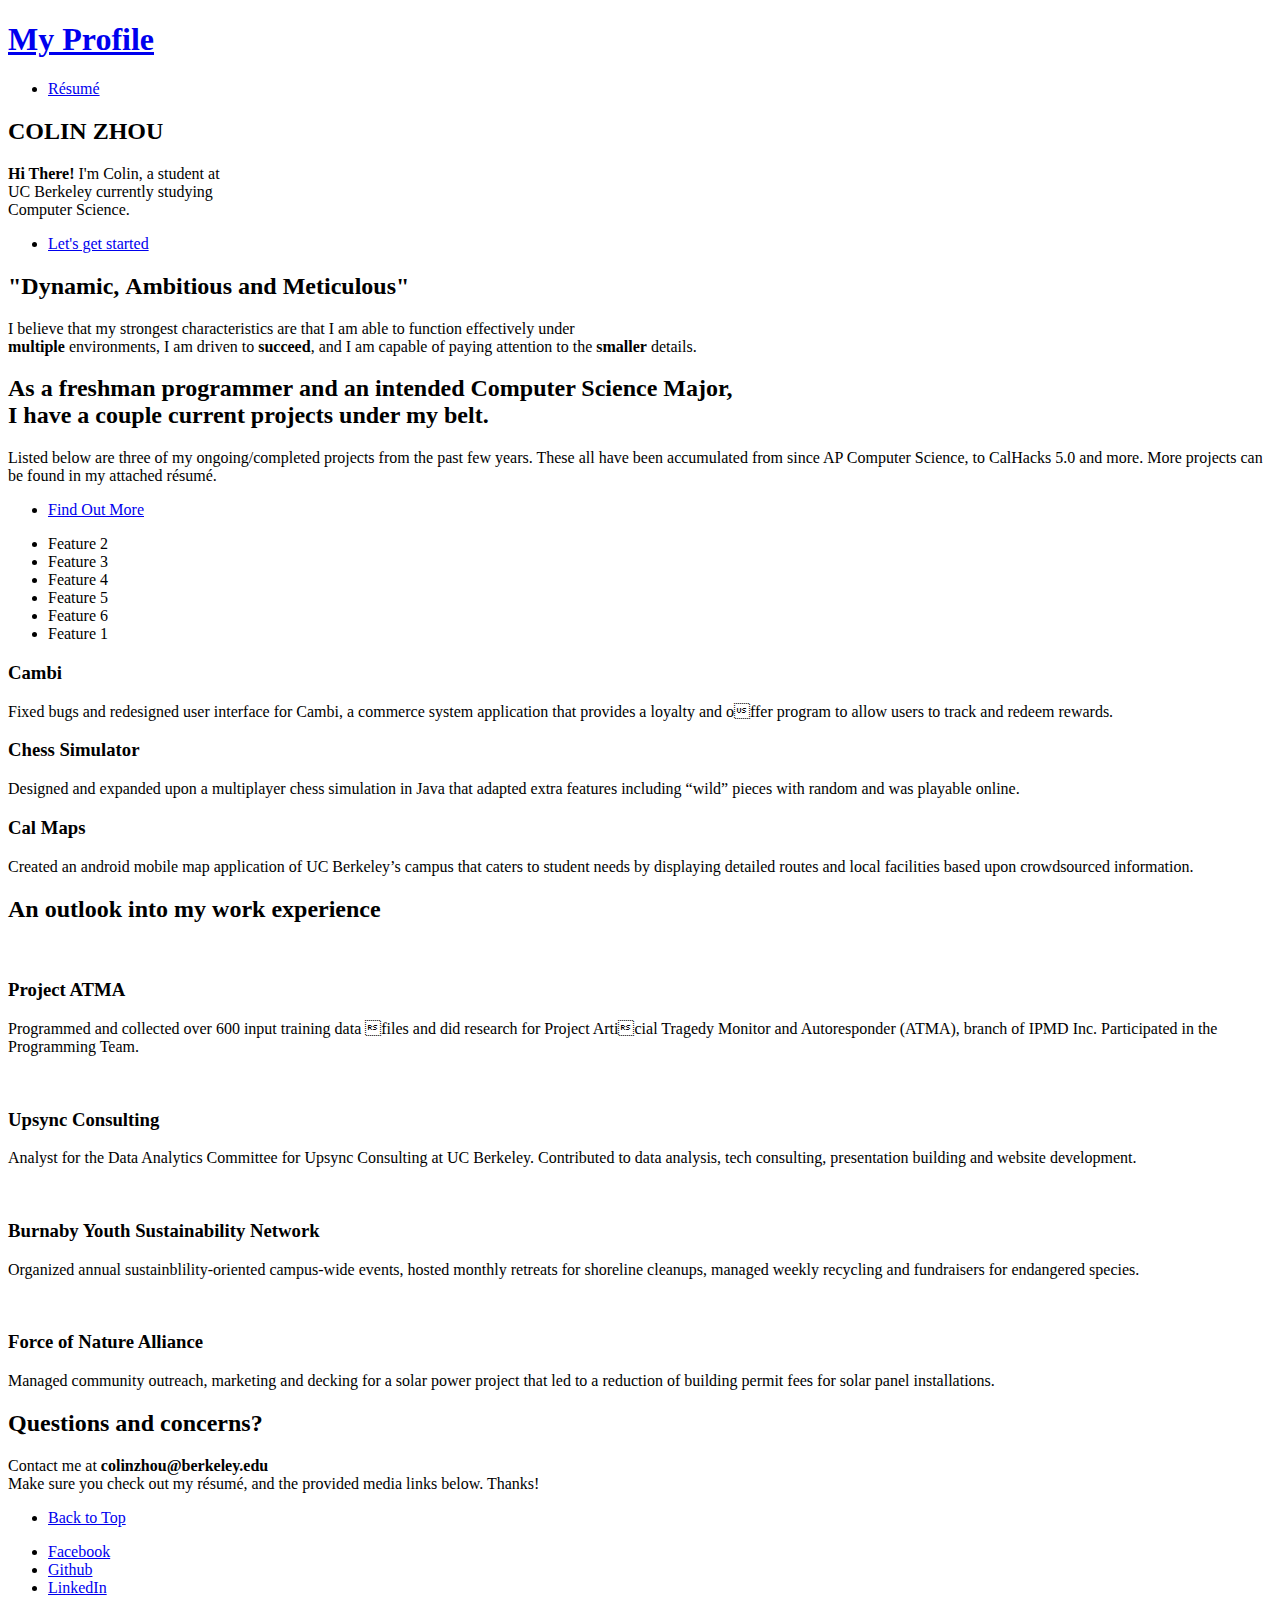
==== index.html @ 28dc974c "rename" ====
<!DOCTYPE HTML>
<!--
	Twenty by HTML5 UP
	html5up.net | @ajlkn
	Free for personal and commercial use under the CCA 3.0 license (html5up.net/license)
-->
<html>
	<head>
		<title>Colin Zhou - Portfolio</title>
		<meta charset="utf-8" />
		<meta name="viewport" content="width=device-width, initial-scale=1, user-scalable=no" />
		<link rel="stylesheet" href="assets/css/main.css" />
		<noscript><link rel="stylesheet" href="assets/css/noscript.css" /></noscript>
	</head>
	<body class="index is-preload">
		<div id="page-wrapper">

			<!-- Header -->
				<header id="header" class="alt">
					<h1 id="logo"><a href="index.html">My Profile</a></h1>
					<nav id="nav">
						<ul>
							<li><a href="resume.html" class="button primary">Résumé</a></li>
						</ul>
					</nav>
				</header>

			<!-- Banner -->
				<section id="banner">

					<!--
						".inner" is set up as an inline-block so it automatically expands
						in both directions to fit whatever's inside it. This means it won't
						automatically wrap lines, so be sure to use line breaks where
						appropriate (<br />).
					-->
					<div class="inner">

						<header>
							<h2>COLIN ZHOU</h2>
						</header>
						<p><strong>Hi There!</strong> I'm Colin, a student at
						<br />
						UC Berkeley currently studying
						<br />
						Computer Science.
						<br />
						<footer>
							<ul class="buttons stacked">
								<li><a href="#main" class="button fit scrolly">Let's get started</a></li>
							</ul>
						</footer>

					</div>

				</section>

			<!-- Main -->
				<article id="main">

					<header class="special container">
						<span class="icon fa-user"></span>
						<h2>"<strong>Dynamic</strong>, <strong>Ambitious</strong> and <strong>Meticulous</strong>"</h2>
						<p> I believe that my strongest characteristics are that I am able to function effectively under
						<br />
						<strong>multiple</strong> environments, I am driven to <strong>succeed</strong>, and I am capable of paying attention to the <strong>smaller</strong> details.
						</p>
					</header>

					<!-- One -->
						<section class="wrapper style2 container special-alt">
							<div class="row gtr-50">
								<div class="col-8 col-12-narrower">

									<header>
										<h2>As a <strong>freshman programmer</strong> and an intended <strong>Computer Science</strong> Major,
										<br />
										I have a couple current projects under my belt.</h2>
									</header>
									<p>Listed below are three of my ongoing/completed projects from the past few years.
									These all have been accumulated from since AP Computer Science, to CalHacks 5.0 and more.
									More projects can be found in my attached résumé.</p>
									<footer>
										<ul class="buttons">
											<li><a href="resume.html" class="button">Find Out More</a></li>
										</ul>

									</footer>

								</div>
								<div class="col-4 col-12-narrower imp-narrower">

									<ul class="featured-icons">

										<li><span class="icon fa-volume-up"><span class="label">Feature 2</span></span></li>
										<li><span class="icon fa-laptop"><span class="label">Feature 3</span></span></li>
										<li><span class="icon fa-inbox"><span class="label">Feature 4</span></span></li>
										<li><span class="icon fa-lock"><span class="label">Feature 5</span></span></li>
										<li><span class="icon fa-cog"><span class="label">Feature 6</span></span></li>
										<li><span class="icon fa-clock-o"><span class="label">Feature 1</span></span></li>
									</ul>

								</div>
							</div>
						</section>

					<!-- Two -->
						<section class="wrapper style1 container special">
							<div class="row">
								<div class="col-4 col-12-narrower">

									<section>
										<span class="icon featured fa-map-marker"></span>
										<header>
											<h3>Cambi</h3>
										</header>
										<p>Fixed bugs and redesigned user interface for Cambi, a commerce system application thatprovides a loyalty and offer program to allow users to track and redeem rewards.</p>
										</section>

								</div>
								<div class="col-4 col-12-narrower">

									<section>
										<span class="icon featured fa-gamepad"></span>
										<header>
											<h3>Chess Simulator</h3>
										</header>
										<p>Designed and expanded upon a multiplayer chess simulation in Java that adapted extra features
										including “wild” pieces with random and was playable online.</p>
										</section>

								</div>
								<div class="col-4 col-12-narrower">

									<section>
										<span class="icon featured fa-map"></span>
										<header>
											<h3>Cal Maps</h3>
										</header>
										<p>Created an android mobile map application of UC Berkeley’s campus that caters to student needs
										by displaying detailed routes and local facilities based upon crowdsourced information.</p>
										</section>

								</div>
							</div>
						</section>

					<!-- Three -->
						<section class="wrapper style3 container special">

							<header class="major">
								<h2>An outlook into my <strong>work experience</strong></h2>
							</header>

							<div class="row">
								<div class="col-6 col-12-narrower">

									<section>
										<a href="http://www.ipmdinc.com/" class="image featured"><img src="images/test5.jpg" alt="" /></a>
										<header>
											<h3>Project ATMA</h3>
										</header>
										<p>Programmed and collected over 600 input training data files and did research for Project Articial
										Tragedy Monitor and Autoresponder (ATMA), branch of IPMD Inc. Participated in the Programming Team.
										</section>

								</div>
								<div class="col-6 col-12-narrower">

									<section>
										<a href="http://upsync.org/" class="image featured"><img src="images/test2.jpg" alt="" /></a>
										<header>
											<h3>Upsync Consulting</h3>
										</header>
										<p>Analyst for the Data Analytics Committee for Upsync Consulting at UC Berkeley. Contributed to
										data analysis, tech consulting, presentation building and website development.</p>
										</section>

								</div>
							</div>
							<div class="row">
								<div class="col-6 col-12-narrower">

									<section>
										<a href="http://www.doitgreensd41.ca" class="image featured"><img src="images/test3.jpg" alt="" /></a>
										<header>
											<h3>Burnaby Youth Sustainability Network</h3>
										</header>
										<p>Organized annual sustainblility-oriented campus-wide events, hosted monthly retreats for
										shoreline cleanups, managed weekly recycling and fundraisers for endangered species.</p>
										</section>

								</div>
								<div class="col-6 col-12-narrower">

									<section>
										<a href="http://www.forceofnaturealliance.ca/" class="image featured"><img src="images/test4.jpg" alt="" /></a>
										<header>
											<h3>Force of Nature Alliance</h3>
										</header>
										<p>Managed community outreach, marketing and decking for a solar power project that led to a
										reduction of building permit fees for solar panel installations.</p>
										</section>

								</div>
							</div>
							<!--

							<footer class="major">
								<ul class="buttons">
									<li><a href="#" class="button">See More</a></li>
								</ul>
							</footer>
							-->

						</section>

				</article>

			<!-- CTA -->
				<section id="cta">

					<header>
						<h2><strong>Questions</strong> and <strong>concerns</strong>?</h2>
						<p> Contact me at <strong>colinzhou@berkeley.edu</strong>
						<br />
						Make sure you check out my résumé, and the provided media links below. Thanks!</p>
					</header>
					<footer>
						<ul class="buttons">
							<li><a href="#main" class="button primary scrolly">Back to Top</a></li>
						</ul>
					</footer>

				</section>

			<!-- Footer -->
				<footer id="footer">

					<ul class="icons">
						<li><a href="https://www.facebook.com/colinzhouknz" class="icon circle fa-facebook"><span class="label">Facebook</span></a></li>
						<li><a href="https://github.com/ZhouColin" class="icon circle fa-github"><span class="label">Github</span></a></li>
						<li><a href="https://www.linkedin.com/in/colin-zhou-knz/" class="icon circle fa-linkedin"><span class="label">LinkedIn</span></a></li>
					</ul>

				</footer>

		</div>

		<!-- Scripts -->
			<script src="assets/js/jquery.min.js"></script>
			<script src="assets/js/jquery.dropotron.min.js"></script>
			<script src="assets/js/jquery.scrolly.min.js"></script>
			<script src="assets/js/jquery.scrollex.min.js"></script>
			<script src="assets/js/browser.min.js"></script>
			<script src="assets/js/breakpoints.min.js"></script>
			<script src="assets/js/util.js"></script>
			<script src="assets/js/main.js"></script>

	</body>
</html>
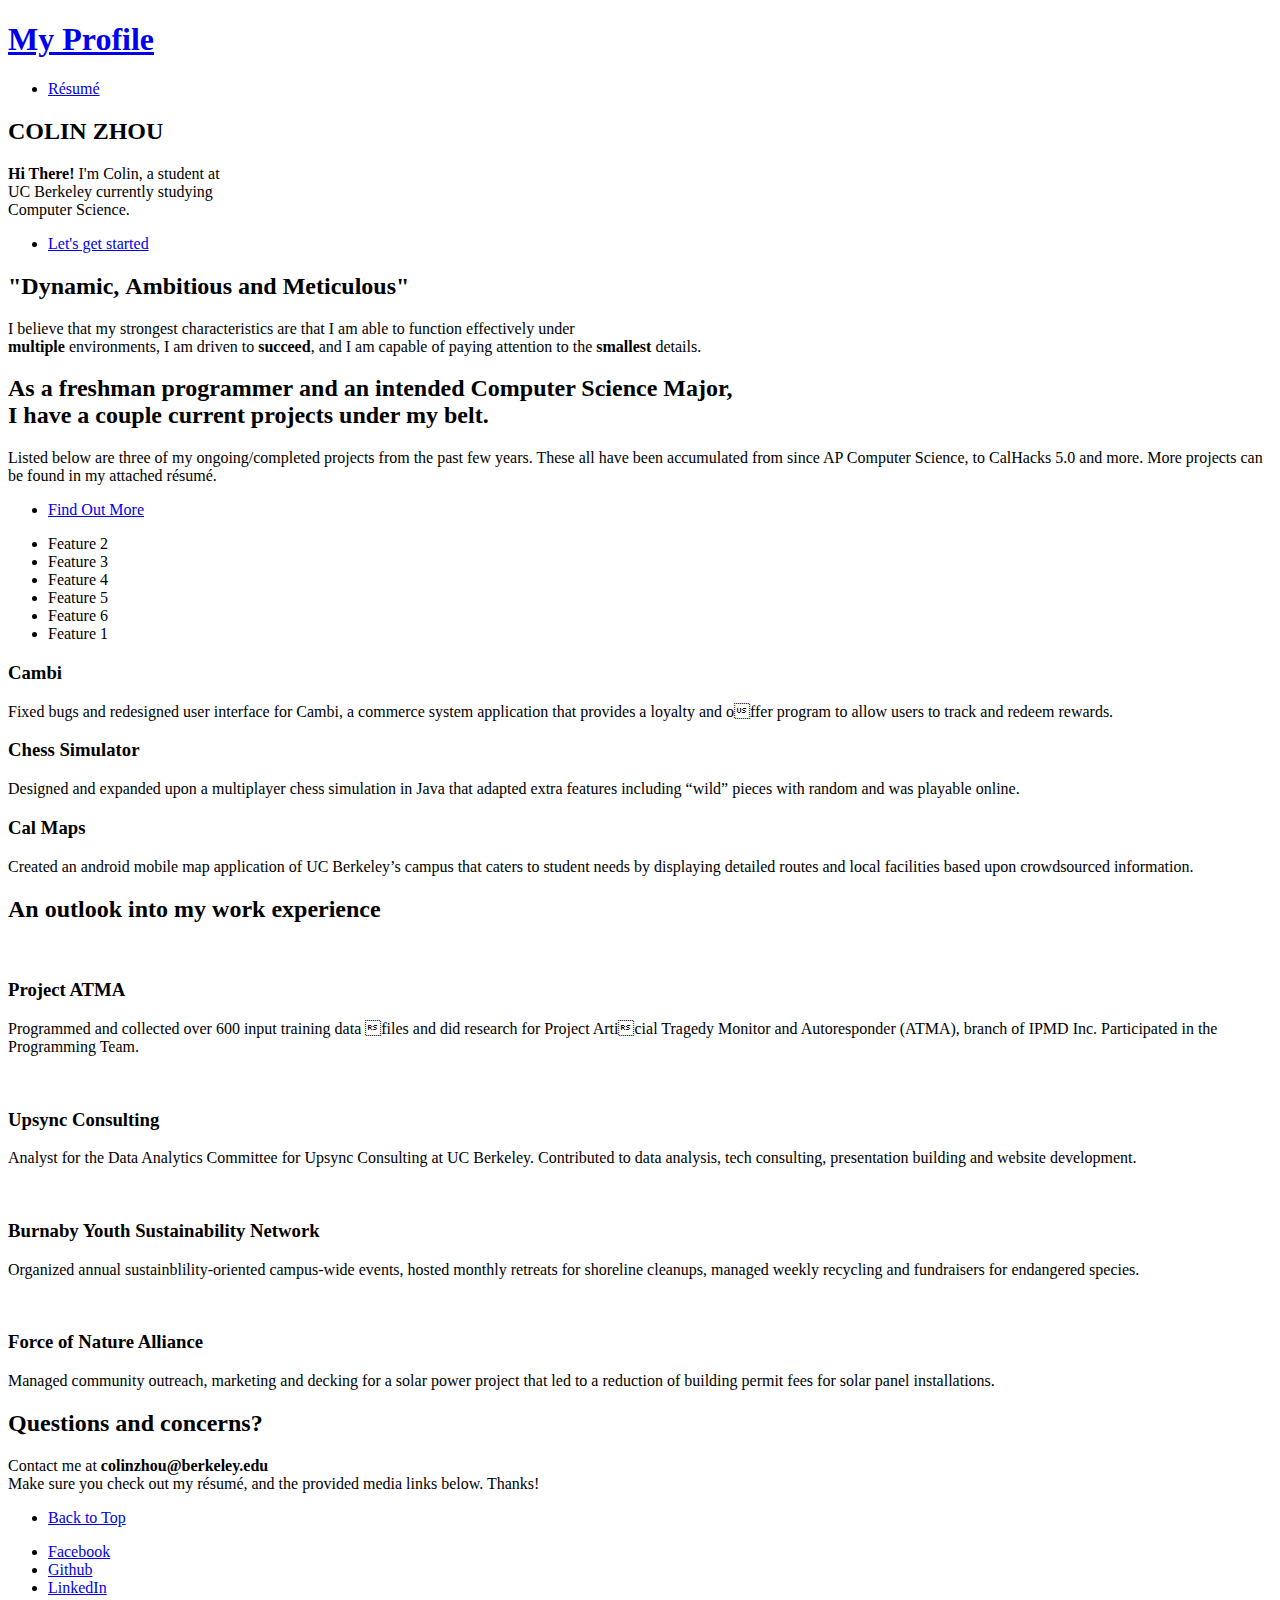
==== commit dc18e89a: "Small word change" ====
--- a/index.html
+++ b/index.html
@@ -20,7 +20,7 @@
 					<h1 id="logo"><a href="index.html">My Profile</a></h1>
 					<nav id="nav">
 						<ul>
-							<li><a href="resume.html" class="button primary">Résumé</a></li>
+							<li><a href="no-sidebar.html" class="button primary">Résumé</a></li>
 						</ul>
 					</nav>
 				</header>
@@ -63,7 +63,7 @@
 						<h2>"<strong>Dynamic</strong>, <strong>Ambitious</strong> and <strong>Meticulous</strong>"</h2>
 						<p> I believe that my strongest characteristics are that I am able to function effectively under
 						<br />
-						<strong>multiple</strong> environments, I am driven to <strong>succeed</strong>, and I am capable of paying attention to the <strong>smaller</strong> details.
+						<strong>multiple</strong> environments, I am driven to <strong>succeed</strong>, and I am capable of paying attention to the <strong>smallest</strong> details.
 						</p>
 					</header>
 
@@ -82,7 +82,7 @@
 									More projects can be found in my attached résumé.</p>
 									<footer>
 										<ul class="buttons">
-											<li><a href="resume.html" class="button">Find Out More</a></li>
+											<li><a href="no-sidebar.html" class="button">Find Out More</a></li>
 										</ul>
 
 									</footer>
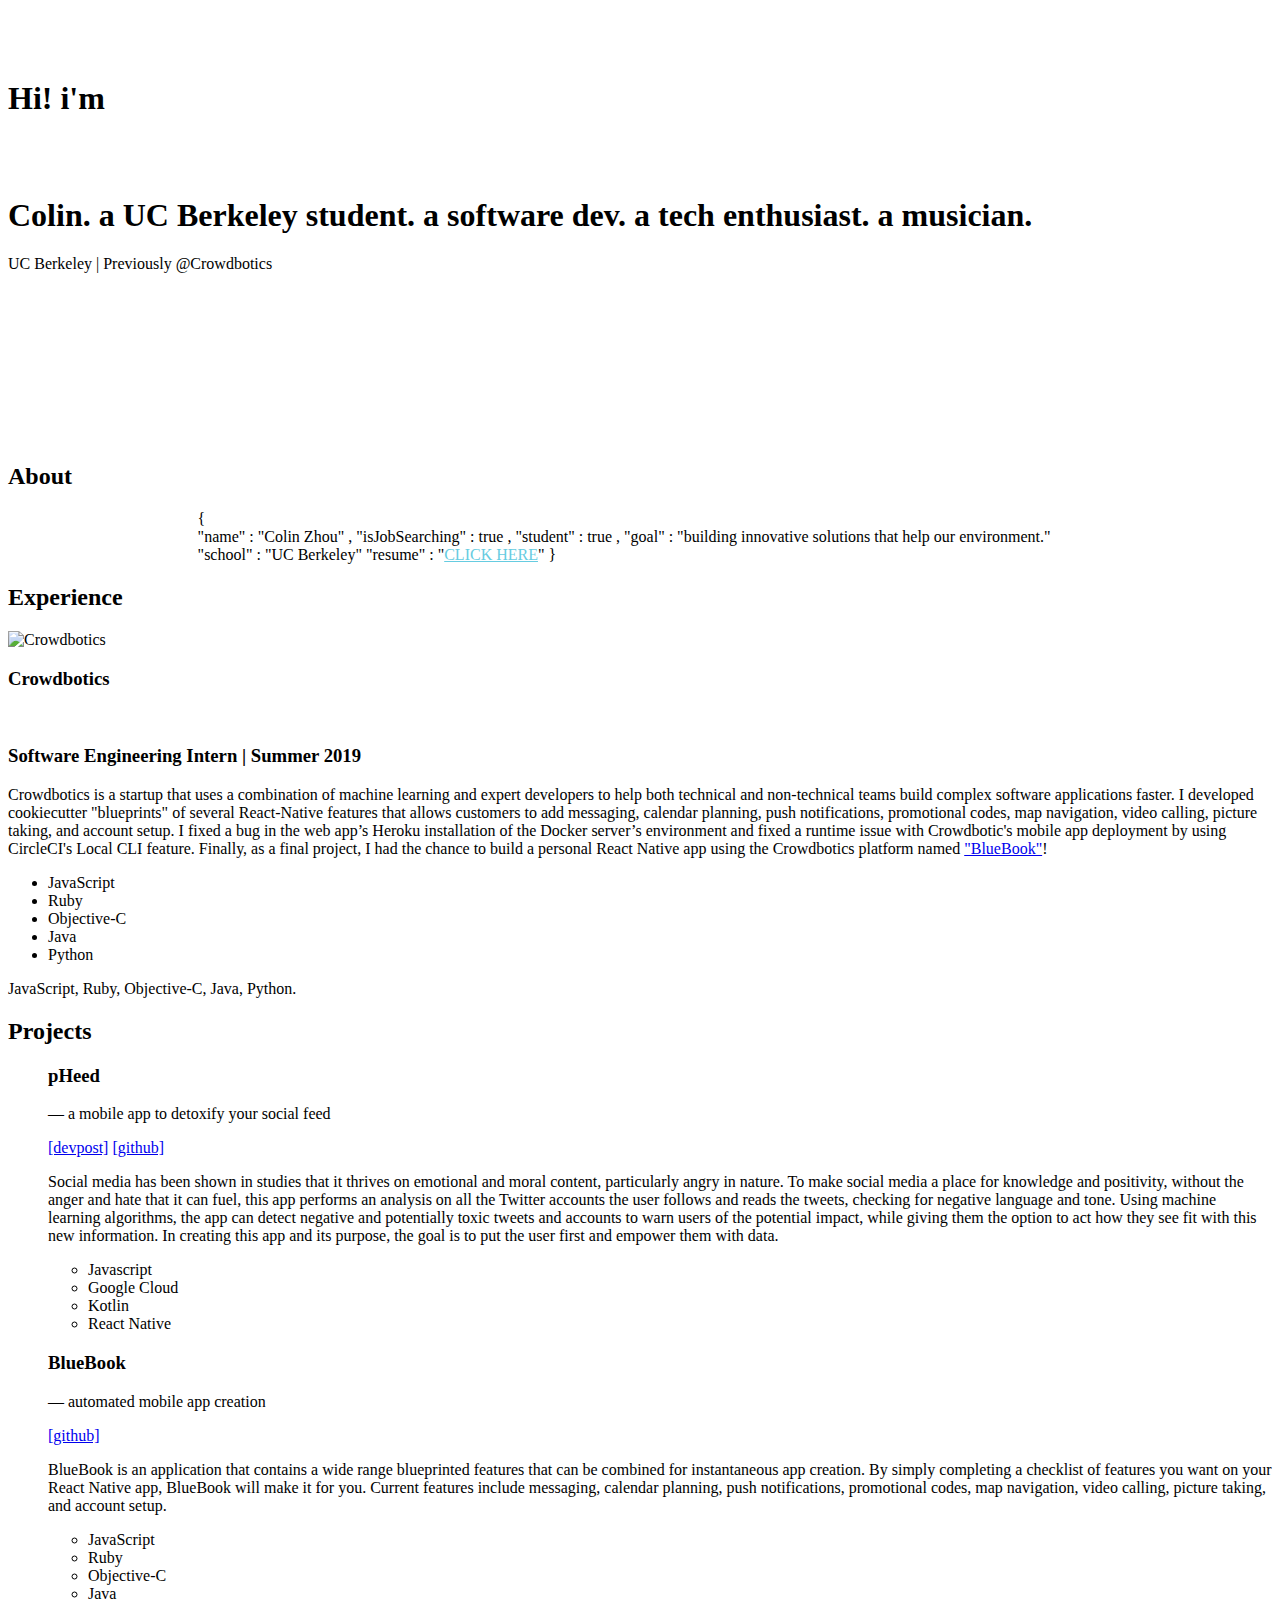
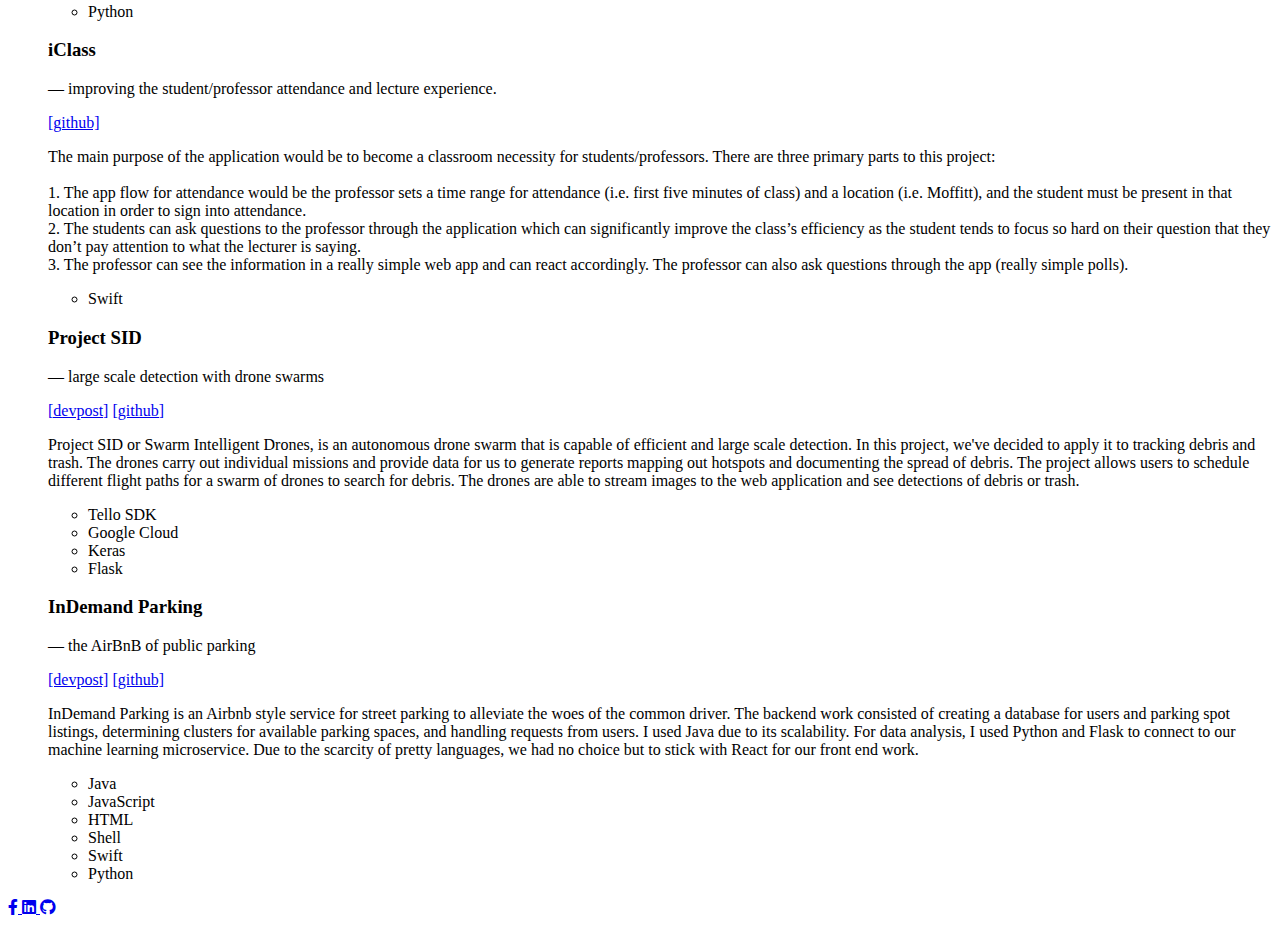
==== commit 30b8fc6a: "Minor fixes" ====
--- a/index.html
+++ b/index.html
@@ -1,264 +1,309 @@
-<!DOCTYPE HTML>
-<!--
-	Twenty by HTML5 UP
-	html5up.net | @ajlkn
-	Free for personal and commercial use under the CCA 3.0 license (html5up.net/license)
--->
-<html>
-	<head>
-		<title>Colin Zhou - Portfolio</title>
-		<meta charset="utf-8" />
-		<meta name="viewport" content="width=device-width, initial-scale=1, user-scalable=no" />
-		<link rel="stylesheet" href="assets/css/main.css" />
-		<noscript><link rel="stylesheet" href="assets/css/noscript.css" /></noscript>
-	</head>
-	<body class="index is-preload">
-		<div id="page-wrapper">
-
-			<!-- Header -->
-				<header id="header" class="alt">
-					<h1 id="logo"><a href="index.html">My Profile</a></h1>
-					<nav id="nav">
-						<ul>
-							<li><a href="no-sidebar.html" class="button primary">Résumé</a></li>
-						</ul>
-					</nav>
-				</header>
-
-			<!-- Banner -->
-				<section id="banner">
-
-					<!--
-						".inner" is set up as an inline-block so it automatically expands
-						in both directions to fit whatever's inside it. This means it won't
-						automatically wrap lines, so be sure to use line breaks where
-						appropriate (<br />).
-					-->
-					<div class="inner">
-
-						<header>
-							<h2>COLIN ZHOU</h2>
-						</header>
-						<p><strong>Hi There!</strong> I'm Colin, a student at
-						<br />
-						UC Berkeley currently studying
-						<br />
-						Computer Science.
-						<br />
-						<footer>
-							<ul class="buttons stacked">
-								<li><a href="#main" class="button fit scrolly">Let's get started</a></li>
-							</ul>
-						</footer>
-
-					</div>
-
-				</section>
-
-			<!-- Main -->
-				<article id="main">
-
-					<header class="special container">
-						<span class="icon fa-user"></span>
-						<h2>"<strong>Dynamic</strong>, <strong>Ambitious</strong> and <strong>Meticulous</strong>"</h2>
-						<p> I believe that my strongest characteristics are that I am able to function effectively under
-						<br />
-						<strong>multiple</strong> environments, I am driven to <strong>succeed</strong>, and I am capable of paying attention to the <strong>smallest</strong> details.
-						</p>
-					</header>
-
-					<!-- One -->
-						<section class="wrapper style2 container special-alt">
-							<div class="row gtr-50">
-								<div class="col-8 col-12-narrower">
-
-									<header>
-										<h2>As a <strong>freshman programmer</strong> and an intended <strong>Computer Science</strong> Major,
-										<br />
-										I have a couple current projects under my belt.</h2>
-									</header>
-									<p>Listed below are three of my ongoing/completed projects from the past few years.
-									These all have been accumulated from since AP Computer Science, to CalHacks 5.0 and more.
-									More projects can be found in my attached résumé.</p>
-									<footer>
-										<ul class="buttons">
-											<li><a href="no-sidebar.html" class="button">Find Out More</a></li>
-										</ul>
-
-									</footer>
-
-								</div>
-								<div class="col-4 col-12-narrower imp-narrower">
-
-									<ul class="featured-icons">
-
-										<li><span class="icon fa-volume-up"><span class="label">Feature 2</span></span></li>
-										<li><span class="icon fa-laptop"><span class="label">Feature 3</span></span></li>
-										<li><span class="icon fa-inbox"><span class="label">Feature 4</span></span></li>
-										<li><span class="icon fa-lock"><span class="label">Feature 5</span></span></li>
-										<li><span class="icon fa-cog"><span class="label">Feature 6</span></span></li>
-										<li><span class="icon fa-clock-o"><span class="label">Feature 1</span></span></li>
-									</ul>
-
-								</div>
-							</div>
-						</section>
-
-					<!-- Two -->
-						<section class="wrapper style1 container special">
-							<div class="row">
-								<div class="col-4 col-12-narrower">
-
-									<section>
-										<span class="icon featured fa-map-marker"></span>
-										<header>
-											<h3>Cambi</h3>
-										</header>
-										<p>Fixed bugs and redesigned user interface for Cambi, a commerce system application that-provides a loyalty and offer program to allow users to track and redeem rewards.</p>
-										</section>
-
-								</div>
-								<div class="col-4 col-12-narrower">
-
-									<section>
-										<span class="icon featured fa-gamepad"></span>
-										<header>
-											<h3>Chess Simulator</h3>
-										</header>
-										<p>Designed and expanded upon a multiplayer chess simulation in Java that adapted extra features
-										including “wild” pieces with random and was playable online.</p>
-										</section>
-
-								</div>
-								<div class="col-4 col-12-narrower">
-
-									<section>
-										<span class="icon featured fa-map"></span>
-										<header>
-											<h3>Cal Maps</h3>
-										</header>
-										<p>Created an android mobile map application of UC Berkeley’s campus that caters to student needs
-										by displaying detailed routes and local facilities based upon crowdsourced information.</p>
-										</section>
-
-								</div>
-							</div>
-						</section>
-
-					<!-- Three -->
-						<section class="wrapper style3 container special">
-
-							<header class="major">
-								<h2>An outlook into my <strong>work experience</strong></h2>
-							</header>
-
-							<div class="row">
-								<div class="col-6 col-12-narrower">
-
-									<section>
-										<a href="http://www.ipmdinc.com/" class="image featured"><img src="images/test5.jpg" alt="" /></a>
-										<header>
-											<h3>Project ATMA</h3>
-										</header>
-										<p>Programmed and collected over 600 input training data -files and did research for Project Arti-cial
-										Tragedy Monitor and Autoresponder (ATMA), branch of IPMD Inc. Participated in the Programming Team.
-										</section>
-
-								</div>
-								<div class="col-6 col-12-narrower">
-
-									<section>
-										<a href="http://upsync.org/" class="image featured"><img src="images/test2.jpg" alt="" /></a>
-										<header>
-											<h3>Upsync Consulting</h3>
-										</header>
-										<p>Analyst for the Data Analytics Committee for Upsync Consulting at UC Berkeley. Contributed to
-										data analysis, tech consulting, presentation building and website development.</p>
-										</section>
-
-								</div>
-							</div>
-							<div class="row">
-								<div class="col-6 col-12-narrower">
-
-									<section>
-										<a href="http://www.doitgreensd41.ca" class="image featured"><img src="images/test3.jpg" alt="" /></a>
-										<header>
-											<h3>Burnaby Youth Sustainability Network</h3>
-										</header>
-										<p>Organized annual sustainblility-oriented campus-wide events, hosted monthly retreats for
-										shoreline cleanups, managed weekly recycling and fundraisers for endangered species.</p>
-										</section>
-
-								</div>
-								<div class="col-6 col-12-narrower">
-
-									<section>
-										<a href="http://www.forceofnaturealliance.ca/" class="image featured"><img src="images/test4.jpg" alt="" /></a>
-										<header>
-											<h3>Force of Nature Alliance</h3>
-										</header>
-										<p>Managed community outreach, marketing and decking for a solar power project that led to a
-										reduction of building permit fees for solar panel installations.</p>
-										</section>
-
-								</div>
-							</div>
-							<!--
-
-							<footer class="major">
-								<ul class="buttons">
-									<li><a href="#" class="button">See More</a></li>
-								</ul>
-							</footer>
-							-->
-
-						</section>
-
-				</article>
-
-			<!-- CTA -->
-				<section id="cta">
-
-					<header>
-						<h2><strong>Questions</strong> and <strong>concerns</strong>?</h2>
-						<p> Contact me at <strong>colinzhou@berkeley.edu</strong>
-						<br />
-						Make sure you check out my résumé, and the provided media links below. Thanks!</p>
-					</header>
-					<footer>
-						<ul class="buttons">
-							<li><a href="#main" class="button primary scrolly">Back to Top</a></li>
-						</ul>
-					</footer>
-
-				</section>
-
-			<!-- Footer -->
-				<footer id="footer">
-
-					<ul class="icons">
-						<li><a href="https://www.facebook.com/colinzhouknz" class="icon circle fa-facebook"><span class="label">Facebook</span></a></li>
-						<li><a href="https://github.com/ZhouColin" class="icon circle fa-github"><span class="label">Github</span></a></li>
-						<li><a href="https://www.linkedin.com/in/colin-zhou-knz/" class="icon circle fa-linkedin"><span class="label">LinkedIn</span></a></li>
-					</ul>
-
-				</footer>
-
-		</div>
-
-		<!-- Scripts -->
-			<script src="assets/js/jquery.min.js"></script>
-			<script src="assets/js/jquery.dropotron.min.js"></script>
-			<script src="assets/js/jquery.scrolly.min.js"></script>
-			<script src="assets/js/jquery.scrollex.min.js"></script>
-			<script src="assets/js/browser.min.js"></script>
-			<script src="assets/js/breakpoints.min.js"></script>
-			<script src="assets/js/util.js"></script>
-			<script src="assets/js/main.js"></script>
-
-	</body>
-</html>
+<!DOCTYPE html>
+<html lang="en">
+  <head>
+    <!-- Meta tags -->
+    <meta charset="UTF-8">
+    <title>Colin Zhou</title>
+    <meta name="viewport" content="width=device-width, initial-scale=1">
+    <link rel="shortcut icon" type="image/png" href="res/logo.png" />
+
+    <!-- CSS Stylesheets and Fonts -->
+    <link rel="stylesheet" href="https://cdnjs.cloudflare.com/ajax/libs/meyer-reset/2.0/reset.min.css">
+    <link rel="stylesheet" href="./style.css">
+    <link rel="stylesheet" href="https://use.fontawesome.com/releases/v5.4.1/css/all.css">
+  </head>
+
+  <body>
+    <!-- Begin actual content -->
+    <div id="vantajs" style="height: 100%; width: 100%; position: fixed; z-index: 1;"></div>
+    <div id = "landing-container">
+      <div id = "landing-overlay" class="flexcontainer colflex">
+        <div id = "intro-text">
+          <h1 class="mobile-hide" style="color: white">Hi!</h1>
+          <h1 class="mobile-only">Hi! i'm</h1>
+          <div class = "rotating-text">
+            <h1 class="mobile-hide" style="color: white">I'm </h1>
+            <h1>
+              <span class="word col1">Colin.</span>
+              <span class="word col2">a UC Berkeley student.</span>
+              <span class="word col3">a software dev.</span>
+              <span class="word col4">a tech enthusiast.</span>
+              <span class="word col5">a musician.</span>
+            </h1>
+            <p id="prev-exp">UC Berkeley | Previously @Crowdbotics</p>
+          </div>
+        </div>
+        <div id = "intro-arrow">
+          <div class="chevron"></div>
+          <div class="chevron"></div>
+          <div class="chevron"></div>
+        </div>
+      </div>
+      <canvas id="canvas"></canvas>
+    </div>
+
+    <!-- Personal Bio -->
+    <div class="main_container" id="bio_container">
+      <div id="bio">
+        <h2>
+          <span class="hover">About</span>
+        </h2>
+        <p id="bio_body">
+        </p>
+        <p style="margin:auto; width: 70%;" class="card-1" id="bio_json">
+                  <span id=json0>{<br></span>
+                  <span id=json1>
+                    <span id=json1_1>"name"</span>
+                    <span id=json1_2>:</span>
+                    <span id=json1_3>"Colin Zhou"</span>
+                    <span id=json1_2>,</span>
+                  </span>
+                  <span id=json2>
+                    <span id=json2_1>"isJobSearching"</span>
+                    <span id=json2_2>:</span>
+                    <span id=json3_4>true</span>
+                    <span id=json1_2>,</span>
+                  </span>
+                  <span id=json3>
+                    <span id=json3_1>"student"</span>
+                    <span id=json3_2>:</span>
+                    <span id=json3_4>true</span>
+                    <span id=json1_2>,</span>
+                  </span>
+                  <span id=json4>
+                    <span id=json4_1>"goal"</span>
+                    <span id=json4_2>:</span>
+                    <span id=json4_3>"building innovative solutions that help our environment."</span>
+                  </span>
+                  <span id=json4>
+                    <span id=json4_1>"school"</span>
+                    <span id=json4_2>:</span>
+                    <span id=json4_3>"UC Berkeley"</span>
+                  </span>
+                  <span id=json4>
+                    <span id=json4_1>"resume"</span>
+                    <span id=json4_2>:</span>
+                    <span id=json4_3>"<a style="color:#66cce1" href="res/Colin's_Resume.pdf" target="_blank">CLICK HERE</a>"</span>
+                  </span>
+                  <span id=json0>}<br></span>
+                </p>
+              </div>
+      </div>
+      </div>
+    </div>
+
+    <!-- Work Experience Section -->
+    <div class="main_container" id="experience">
+      <h2>
+        <span class="hover">Experience</span>
+      </h2>
+      <div id="expcards">
+        <div class="card_container card-1">
+          <div class="main_card">
+            <div class="flexcontainer job-info">
+              <img class="company-logo" src="res/crowdbotics.png" title="Crowdbotics">
+              <div>
+                <h3 class="slider__caption">Crowdbotics</h3>
+                </a>
+                <br>
+                <h3 class="job_title">Software Engineering Intern | Summer 2019</h3>
+              </div>
+            </div>
+            <p class="slider__txt">
+              Crowdbotics is a startup that uses a combination of machine learning and expert developers to help both technical and non-technical teams build complex software applications faster. I developed cookiecutter "blueprints" of several React-Native features that allows customers to add messaging, calendar planning, push notifications, promotional codes, map navigation, video calling, picture taking, and account setup. I fixed a bug in the web app’s Heroku installation of the Docker server’s environment and fixed a runtime issue with Crowdbotic's mobile app deployment by using CircleCI's Local CLI feature. Finally, as a final project, I had the chance to build a personal React Native app using the Crowdbotics platform named <a href="https://github.com/ZhouColin/BlueBook" target="_blank">"BlueBook"</a>!
+            </p>
+            <ul class="techlist">
+              <li>JavaScript</li>
+              <li>Ruby</li>
+              <li>Objective-C</li>
+              <li>Java</li>
+              <li>Python</li>
+            </ul>
+          </div>
+          <div id="langbar0" class="lang_bar">
+            <span class="tooltiptext">JavaScript, Ruby, Objective-C, Java, Python.<br></span>
+          </div>
+        </div>
+      </div>
+    </div>
+
+    <!-- Project Section -->
+    <div id="projects" class="main_container">
+      <h2>
+        <span class="hover">Projects</span>
+      </h2>
+      <ul class="project_list">
+        <div class="accordion">
+        	<div class="accordion-item card-1 is-active flexcontainer">
+            <div class="proj_left">
+              <div class="proj_desc flexcontainer">
+          		    <h3 class="accordion-thumb"> pHeed</h3>
+                  <p class="short-desc">— a mobile app to detoxify your social feed</p>
+                  <div class="spacer"></div>
+                  <a target="_blank" href="https://devpost.com/software/pheed">[devpost]</a>
+                  <a target="_blank" href="https://github.com/ZhouColin/pHeed">[github]</a>
+                  <div class="accordion-arrow"></div>
+              </div>
+          		<div class="accordion-panel">
+                <p>
+                  Social media has been shown in studies that it thrives on emotional and moral content, particularly angry in nature. To make social media a place for knowledge and positivity, without the anger and hate that it can fuel,
+                  this app performs an analysis on all the Twitter accounts the user follows and reads the tweets, checking for negative language and tone. Using machine learning algorithms, the app can detect negative and potentially toxic
+                  tweets and accounts to warn users of the potential impact, while giving them the option to act how they see fit with this new information. In creating this app and its purpose, the goal is to put the user first and empower them with data.
+                </p>
+                <ul class="techlist">
+                  <li>Javascript</li>
+                  <li>Google Cloud</li>
+                  <li>Kotlin</li>
+                  <li>React Native</li>
+                </ul>
+          		</div>
+            </div>
+          </div>
+        </div>
+        <div class="accordion">
+        	<div class="accordion-item card-1 flexcontainer">
+            <div class="proj_left">
+              <div class="proj_desc flexcontainer">
+          		    <h3 class="accordion-thumb">BlueBook</h3>
+                  <p class="short-desc">— automated mobile app creation</p>
+                  <div class="spacer"></div>
+                  <a target="_blank" href="https://github.com/ZhouColin/BlueBook">[github]</a>
+                  <div class="accordion-arrow"></div>
+              </div>
+          		<div class="accordion-panel">
+                <p>
+                  BlueBook is an application that contains a wide range blueprinted features that can be combined for instantaneous app creation. By simply completing a checklist of features you want on your React Native app, BlueBook will make it for you.
+                  Current features include messaging, calendar planning, push notifications, promotional codes, map navigation, video calling, picture taking, and account setup.
+                </p>
+                <ul class="techlist">
+                  <li>JavaScript</li>
+                  <li>Ruby</li>
+                  <li>Objective-C</li>
+                  <li>Java</li>
+                  <li>Python</li>
+                </ul>
+          		</div>
+            </div>
+          </div>
+        </div>
+        <div class="accordion">
+          <div class="accordion-item card-1 flexcontainer">
+            <div class="proj_left">
+              <div class="proj_desc flexcontainer">
+                  <h3 class="accordion-thumb">iClass</h3>
+                  <p class="short-desc">— improving the student/professor attendance and lecture experience.</p>
+                  <div class="spacer"></div>
+                  <a target="_blank" href="https://github.com/ZhouColin/iClass">[github]</a>
+                  <div class="accordion-arrow"></div>
+              </div>
+              <div class="accordion-panel">
+                <p>
+                  The main purpose of the application would be to become a classroom necessity for students/professors. There are three primary parts to this project:
+                  <br />
+                  <br /> 1.   The app flow for attendance would be the professor sets a time range for attendance (i.e. first five minutes of class) and a location (i.e. Moffitt), and the student must be present in that location in order to sign into attendance.
+                  <br /> 2. The students can ask questions to the professor through the application which can significantly improve the class’s efficiency as the student tends to focus so hard on their question that they don’t pay attention to what the lecturer is saying.
+                  <br /> 3. The professor can see the information in a really simple web app and can react accordingly. The professor can also ask questions through the app (really simple polls).
+
+                </p>
+
+                <ul class="techlist">
+                  <li>Swift</li>
+                </ul>
+              </div>
+            </div>
+          </div>
+        </div>
+        <div class="accordion">
+          <div class="accordion-item card-1 flexcontainer">
+            <div class="proj_left">
+              <div class="proj_desc flexcontainer">
+                  <h3 class="accordion-thumb">Project SID</h3>
+                  <p class="short-desc">— large scale detection with drone swarms</p>
+                  <div class="spacer"></div>
+                  <a target="_blank" href="https://devpost.com/software/pennappsxx">[devpost]</a>
+                  <a target="_blank" href="https://github.com/jackyzha0/pennappsxx">[github]</a>
+                  <div class="accordion-arrow"></div>
+              </div>
+              <div class="accordion-panel">
+                <p>
+                  Project SID or Swarm Intelligent Drones, is an autonomous drone swarm that is capable of efficient and large scale detection. In this project, we've decided to apply it to tracking debris and trash. The drones carry out individual
+                  missions and provide data for us to generate reports mapping out hotspots and documenting the spread of debris. The project allows users to schedule different flight paths for a swarm of drones to search for debris. The drones are able
+                  to stream images to the web application and see detections of debris or trash.
+                </p>
+                <ul class="techlist">
+                  <li>Tello SDK</li>
+                  <li>Google Cloud</li>
+                  <li>Keras</li>
+                  <li>Flask</li>
+                </ul>
+              </div>
+            </div>
+          </div>
+        </div>
+        <div class="accordion">
+          <div class="accordion-item card-1 flexcontainer">
+            <div class="proj_left">
+              <div class="proj_desc flexcontainer">
+                  <h3 class="accordion-thumb">InDemand Parking</h3>
+                  <p class="short-desc">—  the AirBnB of public parking</p>
+                  <div class="spacer"></div>
+                  <a target="_blank" href="https://devpost.com/software/tbd-k5e14h">[devpost]</a>
+                  <a target="_blank" href="https://github.com/ZhouColin/ondemand-parking">[github]</a>
+                  <div class="accordion-arrow"></div>
+              </div>
+              <div class="accordion-panel">
+                <p>
+                  InDemand Parking is an Airbnb style service for street parking to alleviate the woes of the common driver. The backend work consisted of creating a database for users and parking spot listings,
+                  determining clusters for available parking spaces, and handling requests from users. I used Java due to its scalability. For data analysis, I used Python and Flask to connect to our machine learning microservice. Due to the scarcity of pretty languages, we had no choice but to stick with React for our front end work.
+                </p>
+                <ul class="techlist">
+                  <li>Java</li>
+                  <li>JavaScript</li>
+                  <li>HTML</li>
+                  <li>Shell</li>
+                  <li>Swift</li>
+                  <li>Python</li>
+                </ul>
+              </div>
+            </div>
+          </div>
+        </div>
+      </ul>
+    </div>
+
+    <!-- Contact Info -->
+    <div class="middle">
+      <a class="btn" target="_blank" href="https://www.facebook.com/colinzhouknz">
+        <i class="fab fa-facebook-f"></i>
+      </a>
+      <a class="btn" target="_blank" href="https://www.linkedin.com/in/colin-zhou-knz/">
+        <i class="fab fa-linkedin"></i>
+      </a>
+      <a class="btn" target="_blank" href="https://github.com/ZhouColin">
+        <i class="fab fa-github"></i>
+      </a>
+    </div>
+  </body>
+
+  <!-- Load JS stuff -->
+  <script src='https://cdnjs.cloudflare.com/ajax/libs/gsap/2.1.3/TweenMax.min.js'></script>
+  <script src="https://ajax.googleapis.com/ajax/libs/jquery/3.4.1/jquery.min.js"></script>
+  <script src="./script.js"></script>
+  <script src="https://cdnjs.cloudflare.com/ajax/libs/three.js/100/three.min.js"></script>
+  <script src="https://www.vantajs.com/dist/vanta.waves.min.js"></script>
+
+  <script>
+    VANTA.WAVES({
+      el: "#vantajs",
+      mouseControls: true,
+      touchControls: true,
+      minHeight: 200.00,
+      minWidth: 200.00,
+      scale: 1.00,
+      scaleMobile: 1.00,
+      zoom: 0.68,
+      color: 0x5588,
+    })
+  </script>
+
+</html>
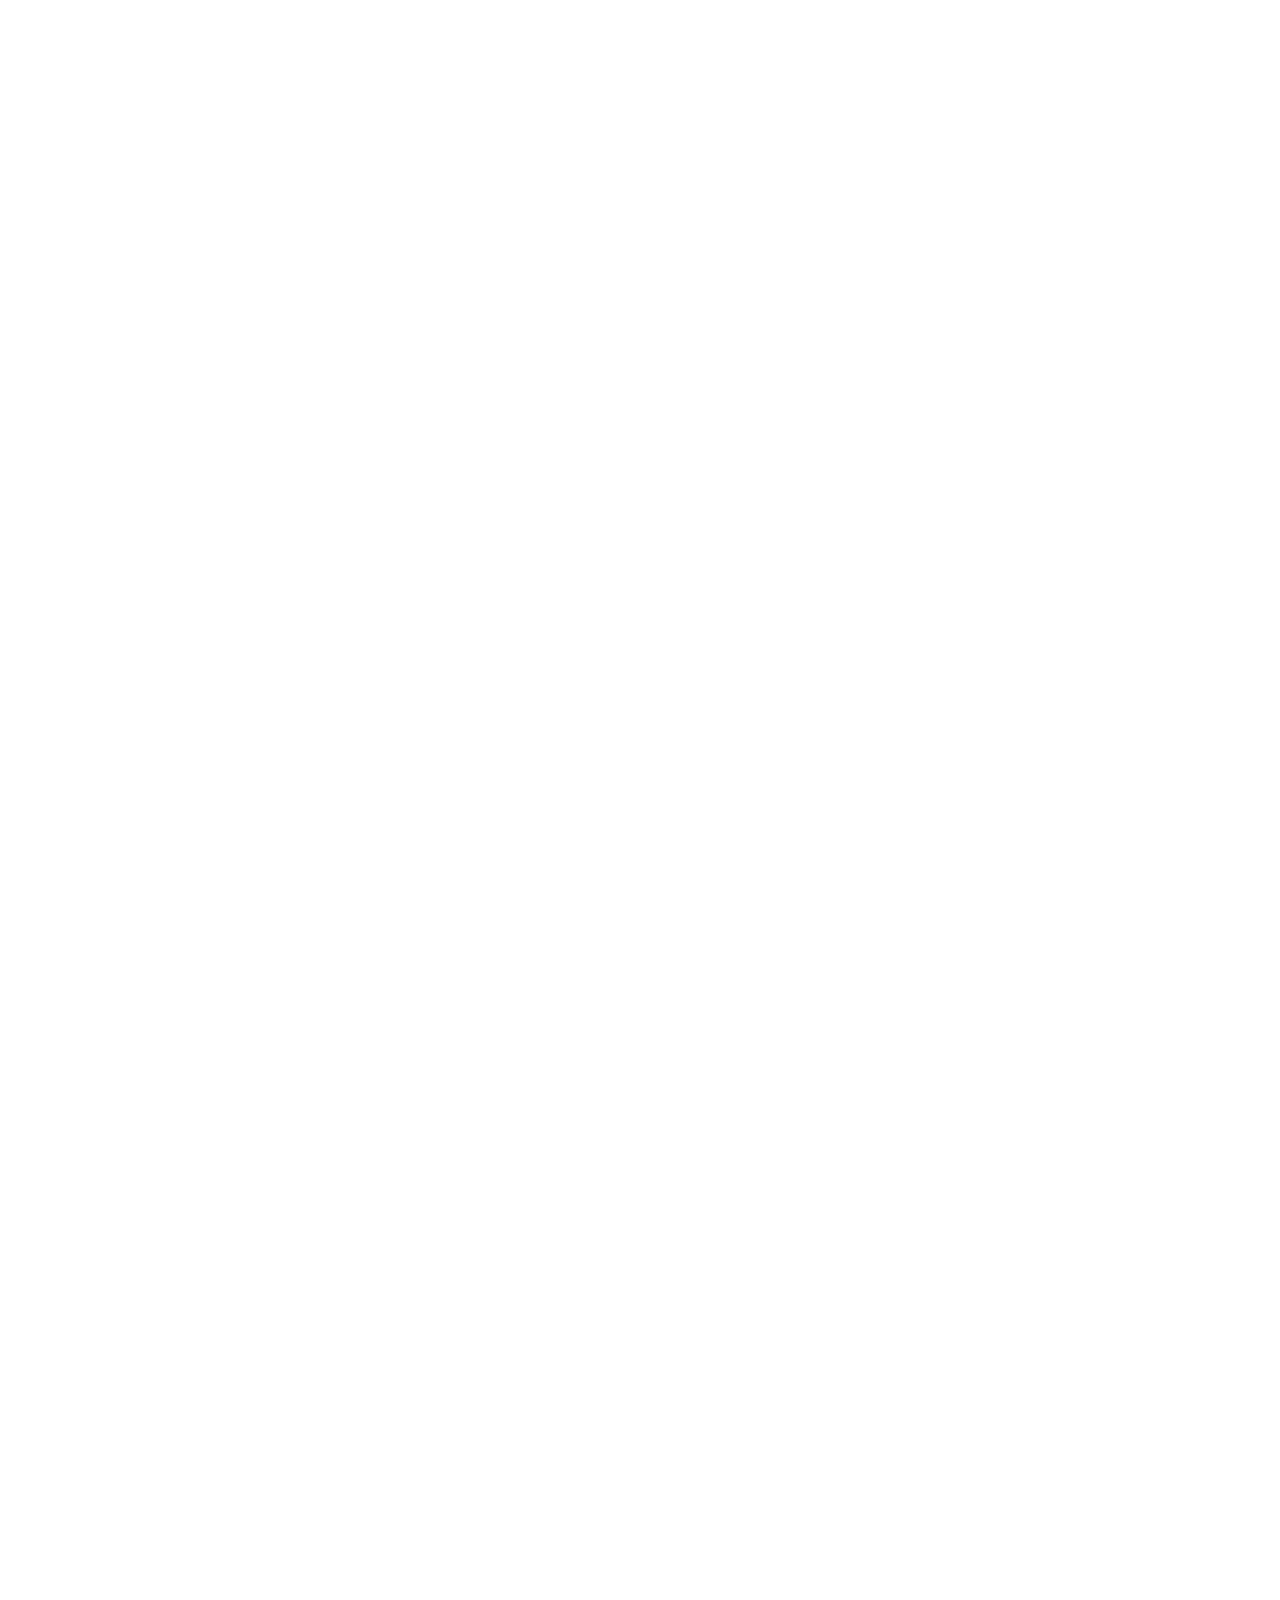
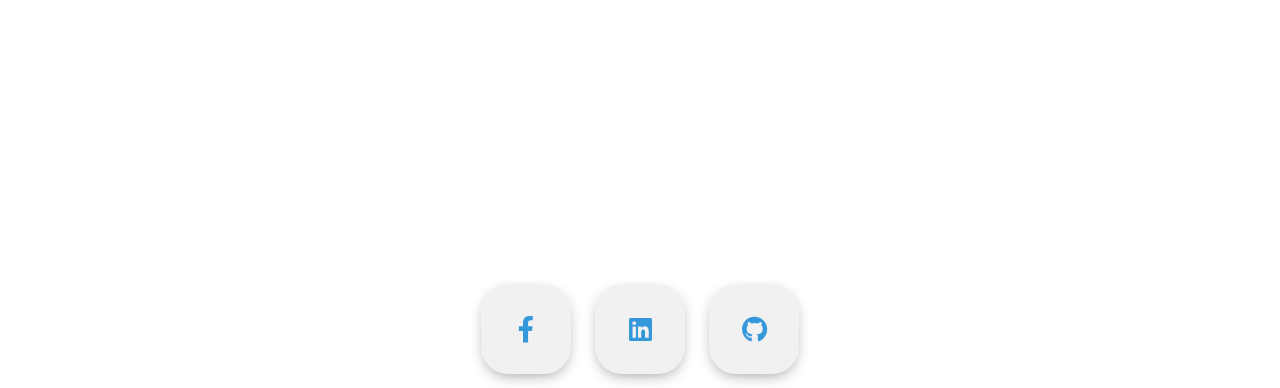
==== commit 2d633ff5: "added scroll animations" ====
--- a/index.html
+++ b/index.html
@@ -11,6 +11,7 @@
     <link rel="stylesheet" href="https://cdnjs.cloudflare.com/ajax/libs/meyer-reset/2.0/reset.min.css">
     <link rel="stylesheet" href="./style.css">
     <link rel="stylesheet" href="https://use.fontawesome.com/releases/v5.4.1/css/all.css">
+    <link rel="stylesheet" href="css/animate.css">
   </head>
 
   <body>
@@ -20,7 +21,7 @@
       <div id = "landing-overlay" class="flexcontainer colflex">
         <div id = "intro-text">
           <h1 class="mobile-hide" style="color: white">Hi!</h1>
-          <h1 class="mobile-only">Hi! i'm</h1>
+          <h1 class="mobile-only">Hi! I'm</h1>
           <div class = "rotating-text">
             <h1 class="mobile-hide" style="color: white">I'm </h1>
             <h1>
@@ -38,12 +39,12 @@
           <div class="chevron"></div>
           <div class="chevron"></div>
         </div>
+        <canvas id="canvas"></canvas>
       </div>
-      <canvas id="canvas"></canvas>
     </div>
 
     <!-- Personal Bio -->
-    <div class="main_container" id="bio_container">
+    <div class="main_container wow fadeInLeft" data-wow-duration="2s" id="bio_container">
       <div id="bio">
         <h2>
           <span class="hover">About</span>
@@ -89,11 +90,9 @@
                 </p>
               </div>
       </div>
-      </div>
-    </div>
 
     <!-- Work Experience Section -->
-    <div class="main_container" id="experience">
+    <div class="main_container wow fadeInRight" data-wow-duration="2s" id="experience">
       <h2>
         <span class="hover">Experience</span>
       </h2>
@@ -103,14 +102,14 @@
             <div class="flexcontainer job-info">
               <img class="company-logo" src="res/crowdbotics.png" title="Crowdbotics">
               <div>
-                <h3 class="slider__caption">Crowdbotics</h3>
+                <h3 class="slider__caption"><a target="_blank" href="https://www.linkedin.com/company/crowdbotics/">Crowdbotics</a></h3>
                 </a>
                 <br>
                 <h3 class="job_title">Software Engineering Intern | Summer 2019</h3>
               </div>
             </div>
             <p class="slider__txt">
-              Crowdbotics is a startup that uses a combination of machine learning and expert developers to help both technical and non-technical teams build complex software applications faster. I developed cookiecutter "blueprints" of several React-Native features that allows customers to add messaging, calendar planning, push notifications, promotional codes, map navigation, video calling, picture taking, and account setup. I fixed a bug in the web app’s Heroku installation of the Docker server’s environment and fixed a runtime issue with Crowdbotic's mobile app deployment by using CircleCI's Local CLI feature. Finally, as a final project, I had the chance to build a personal React Native app using the Crowdbotics platform named <a href="https://github.com/ZhouColin/BlueBook" target="_blank">"BlueBook"</a>!
+              <a target="_blank" href="https://www.linkedin.com/company/crowdbotics/">Crowdbotics</a> is a startup that uses a combination of machine learning and expert developers to help both technical and non-technical teams build complex software applications faster. I developed cookiecutter "blueprints" of several React-Native features that allows customers to add messaging, calendar planning, push notifications, promotional codes, map navigation, video calling, picture taking, and account setup. I fixed a bug in the web app’s Heroku installation of the Docker server’s environment and fixed a runtime issue with Crowdbotic's mobile app deployment by using CircleCI's Local CLI feature. Finally, as a final project, I had the chance to build a personal React Native app using the Crowdbotics platform named <a href="https://github.com/ZhouColin/BlueBook" target="_blank">"BlueBook"</a>!
             </p>
             <ul class="techlist">
               <li>JavaScript</li>
@@ -128,7 +127,7 @@
     </div>
 
     <!-- Project Section -->
-    <div id="projects" class="main_container">
+    <div id="projects" class="main_container wow fadeInLeft" data-wow-duration="2s">
       <h2>
         <span class="hover">Projects</span>
       </h2>
@@ -306,4 +305,9 @@
     })
   </script>
 
+  <script src="js/wow.min.js"></script>
+  <script>
+  new WOW().init();
+  </script>
+
 </html>
--- a/style.css
+++ b/style.css
@@ -0,0 +1,419 @@
+/* Colour/Font Definitions */
+@import url(https://fonts.googleapis.com/css?family=Courier+Prime|Ubuntu|Montserrat:400,600,700|Open+Sans&display=swap);
+@import url("css/arrow.css");
+@import url("css/bio.css");
+@import url("css/fancyjson.css");
+@import url("css/smaller-screens.css");
+@import url("css/langbars.css");
+@import url("css/proj.css");
+@import url("css/mobile.css");
+@import url("https://fonts.googleapis.com/css?family=Montserrat");
+@import '//codepen.io/chrisdothtml/pen/ojLzJK.css';
+
+:root {
+  --light: #fbfffe;
+  --dark: #141021;
+  --navy: #284b63;
+  --olive: #84a59d;
+  --salmon: #f28482;
+  --gray: #999;
+  --lightgray: #eee;
+  --white: #FFFFFF;
+}
+
+.mobile-only {
+  display: None;
+}
+
+body {
+  width: 100%;
+  height: 100vh;
+  color: var(--light);
+  margin: 0px;
+  padding: 0px;
+  overflow-x: hidden;
+}
+
+.flexcontainer {
+  display:flex
+}
+
+.main_container {
+  padding: 0 20vw 30px 20vw;
+  background: transparent;
+  position: relative;
+  color: var(--dark);
+  z-index: 2;
+}
+
+.colflex {
+  flex-direction: column
+}
+
+.rowflex {
+  flex-direction: row
+}
+
+.button {
+  background-color: var(--navy);
+  color: var(--light);
+  font-family: "Open Sans";
+  width: 7em;
+  padding: 0.8em;
+  padding-bottom: 0.9em;
+  border-radius: 2em;
+  margin-top: 2em;
+  cursor: pointer;
+}
+
+h2 {
+  font-family: 'Arial';
+  font-weight: 700;
+  font-size: 3em;
+  color: var(--dark);
+  text-align: center;
+}
+
+.hover {
+  color: white;
+  text-decoration: none;
+  padding: 20px 0px;
+  margin: 0px 20px 0px 0px;
+  display: inline-block;
+  position: relative;
+  opacity: 0.6;
+  z-index: 1;
+}
+
+.hover::after {
+  transition: 300ms;
+  height: 35px;
+  content: "";
+  position: absolute;
+  background-color: black;
+  opacity: 0.25;
+  z-index: -1;
+  width: 0%;
+  left: 10px;
+  bottom: 15px;
+  padding: 0;
+  margin: 0;
+}
+
+a {
+    text-decoration: none;
+    color: #0d0d0d;
+    transition: all 0.2s ease;
+}
+
+/* Landing Page CSS */
+#landing-container {
+  position: relative;
+  width: 100%;
+  height: 100vh;
+}
+
+#landing-container canvas, #landing-overlay {
+  position: absolute
+}
+
+#landing-overlay {
+  z-index: 9999 !important;
+  color: var(--dark);
+  left: 20%;
+  top: 40%;
+  width: 60%;
+  height: 60%;
+}
+
+h1 {
+  font-family: 'Arial';
+  font-weight: 700;
+  font-size: 4em;
+  color: var(--dark)
+}
+
+#canvas {
+  display: block;
+  width: 100%;
+  height: 100%;
+}
+
+#prev-exp {
+  font-family: 'Courier Prime', monospace;
+  font-size: 1em;
+  opacity: 0.7;
+  padding-top: 0.5em;
+  font-weight: normal;
+  color: white;
+}
+
+#intro-text {
+  flex-basis: 60%
+}
+
+#intro-arrow {
+    margin: auto;
+    width: 1%;
+}
+
+/* Rotating Text CSS */
+
+.col1 { color: white }
+.col2 { color: #5CD083 }
+.col3 { color: #CF4747 }
+.col4 { color: #D0C95C }
+.col5 { color: #2BD6BF }
+
+.rotating-text {
+  overflow: hidden;
+}
+
+.rotating-text h1 {
+  display: inline-flex;
+  margin: 0;
+  vertical-align: top;
+}
+.rotating-text h1 .word {
+  position: absolute;
+  display: flex;
+  opacity: 0;
+  overflow: hidden;
+  padding-bottom: 0.12em;
+}
+.rotating-text h1 .word .letter {
+  transform-origin: center center 0.8em;
+}
+.rotating-text h1 .word .letter.out {
+  transform: rotateX(90deg);
+  transition: 0.32s cubic-bezier(0.6, 0, 0.7, 0.2);
+}
+.rotating-text h1 .word .letter.in {
+  transition: 0.32s ease;
+}
+.rotating-text h1 .word .letter.behind {
+  transform: rotateX(-90deg);
+}
+
+/* Bio CSS */
+#bio {
+  float: center;
+  flex: 0 0 100%;
+  line-height: 1.0;
+  margin-top: 100px;
+}
+
+#bio_body {
+  margin-top: 0.5em;
+  margin-bottom: 2em;
+  color: #FFFFFF;
+  text-align: center;
+}
+
+#bio_img_div {
+  align-items: center;
+  float: right;
+  flex: 0 0 40%;
+  line-height: 1.0;
+}
+
+#bio_container:hover > #bio > h2 > .hover {
+  opacity: 1.0;
+}
+
+#bio_container:hover > #bio > h2 > .hover::after {
+  width: 100%;
+}
+
+#experience:hover > h2 > .hover {
+  opacity: 1.0;
+}
+
+#experience:hover > h2 > .hover::after {
+  width: 100%;
+}
+
+#vid:hover > h2 > .hover {
+  opacity: 1.0;
+}
+
+#vid:hover > h2 > .hover::after {
+  width: 100%;
+}
+
+#projects:hover > h2 > .hover {
+  opacity: 1.0;
+}
+
+#projects:hover > h2 > .hover::after {
+  width: 100%;
+}
+
+
+/* Card CSS */
+.card-1 {
+  box-shadow: 0 1px 3px rgba(0,0,0,0.12), 0 1px 2px rgba(0,0,0,0.24);
+  transition: all 0.5s cubic-bezier(.25,.8,.25,1);
+}
+
+.card-1:hover {
+  box-shadow: 0 14px 28px rgba(0,0,0,0.25), 0 10px 10px rgba(0,0,0,0.22);
+  transform: translateY(-0.4em)
+}
+
+.card_container {
+  width: 100%;
+  display: flex;
+  height: 100%;
+  background-color: var(--lightgray);
+  border-radius: 5px;
+  margin-bottom: 2em;
+  padding-left: 1.5em;
+}
+
+#expcards {
+  margin-top: 1em;
+}
+
+.ext-ref {
+  display: block;
+  margin-left: 1.5em;
+  font-family: "Courier Prime";
+}
+
+ul.techlist {
+  font-family: "Open Sans";
+  position: relative;
+  bottom: 0px;
+  margin-bottom: 1em;
+  float: left;
+  list-style: none;
+}
+
+ul.techlist li {
+  display:inline-block;
+  border-style: none;
+  font-size: 1em;
+  margin-right: 3px;
+  padding: 0.4rem;
+  border-radius: 2px;
+  color: var(--light);
+  background-color: var(--olive);
+  margin-bottom: 0.4em;
+}
+
+/* Contact Button CSS */
+.middle{
+  position:relative;
+  width: 100%;
+  text-align: center;
+  top:10%;
+  margin-bottom: 5em;
+  z-index: 3;
+}
+.btn{
+  display: inline-block;
+  width: 90px;
+  height: 90px;
+  background: #f1f1f1;
+  margin: 10px;
+  border-radius: 30%;
+  box-shadow: 0 5px 15px -5px #00000070;
+  color: #3498db;
+  overflow: hidden;
+  position: relative;
+}
+.btn i{
+  line-height: 90px;
+  font-size: 26px;
+  transition: 0.2s linear;
+}
+.btn:hover i{
+  transform: scale(1.3);
+  color: #f1f1f1;
+}
+.btn::before{
+  content: "";
+  position: absolute;
+  width: 120%;
+  height: 120%;
+  background: #3498db;
+  transform: rotate(45deg);
+  left: -110%;
+  top: 90%;
+}
+.btn:hover::before{
+  animation: aaa 0.7s 1;
+  top: -10%;
+  left: -10%;
+}
+@keyframes aaa {
+  0%{
+    left: -110%;
+    top: 90%;
+  }50%{
+    left: 10%;
+    top: -30%;
+  }100%{
+    top: -10%;
+    left: -10%;
+  }
+}
+
+/* Scroll Arrows */
+.chevron {
+  position: absolute;
+  width: 28px;
+  height: 8px;
+  opacity: 0;
+  transform: scale3d(0.5, 0.5, 0.5);
+  animation: move 3s ease-out infinite;
+}
+
+.chevron:first-child {
+  animation: move 3s ease-out 1s infinite;
+}
+
+.chevron:nth-child(2) {
+  animation: move 3s ease-out 2s infinite;
+}
+
+.chevron:before,
+.chevron:after {
+  content: ' ';
+  position: absolute;
+  top: 0;
+  height: 100%;
+  width: 51%;
+  background: #fff;
+}
+
+.chevron:before {
+  left: 0;
+  transform: skew(0deg, 30deg);
+}
+
+.chevron:after {
+  right: 0;
+  width: 50%;
+  transform: skew(0deg, -30deg);
+}
+
+@keyframes move {
+  25% {
+    opacity: 1;
+
+  }
+  33% {
+    opacity: 1;
+    transform: translateY(30px);
+  }
+  67% {
+    opacity: 1;
+    transform: translateY(40px);
+  }
+  100% {
+    opacity: 0;
+    transform: translateY(55px) scale3d(0.5, 0.5, 0.5);
+  }
+}
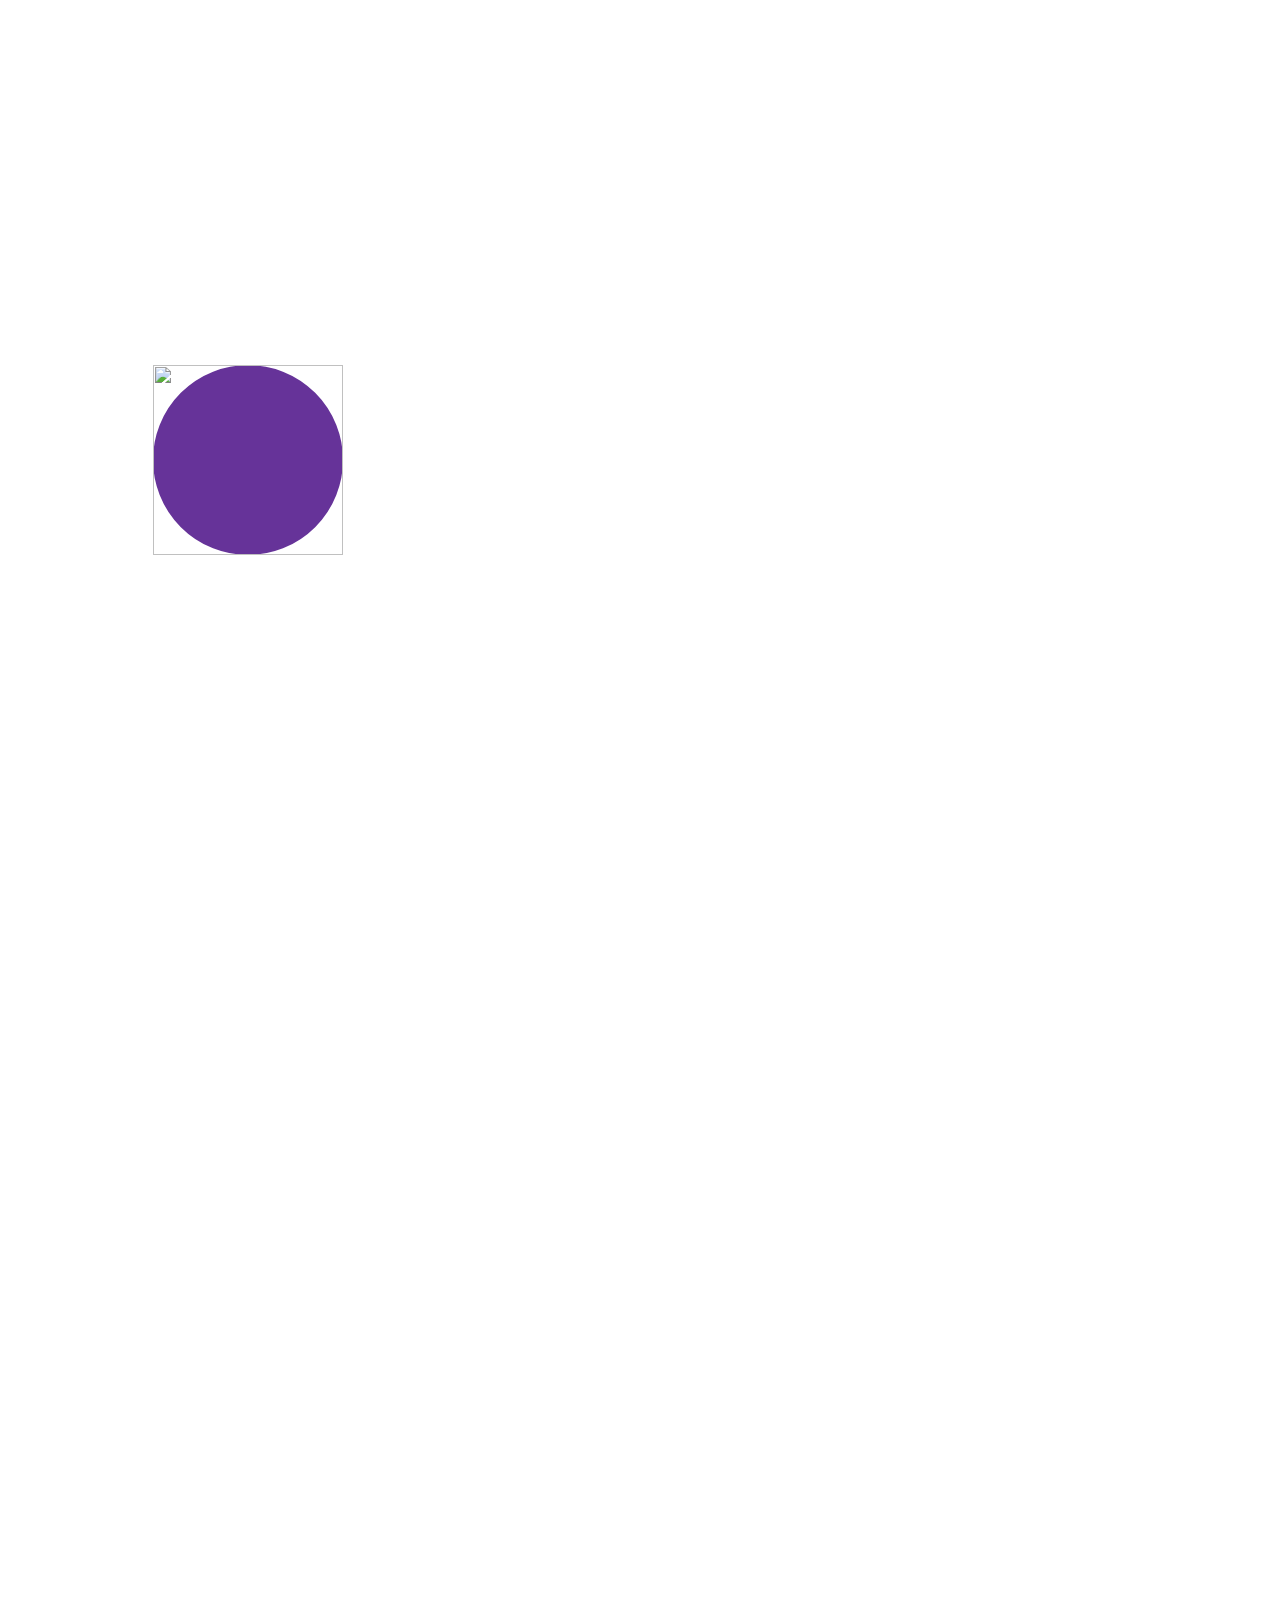
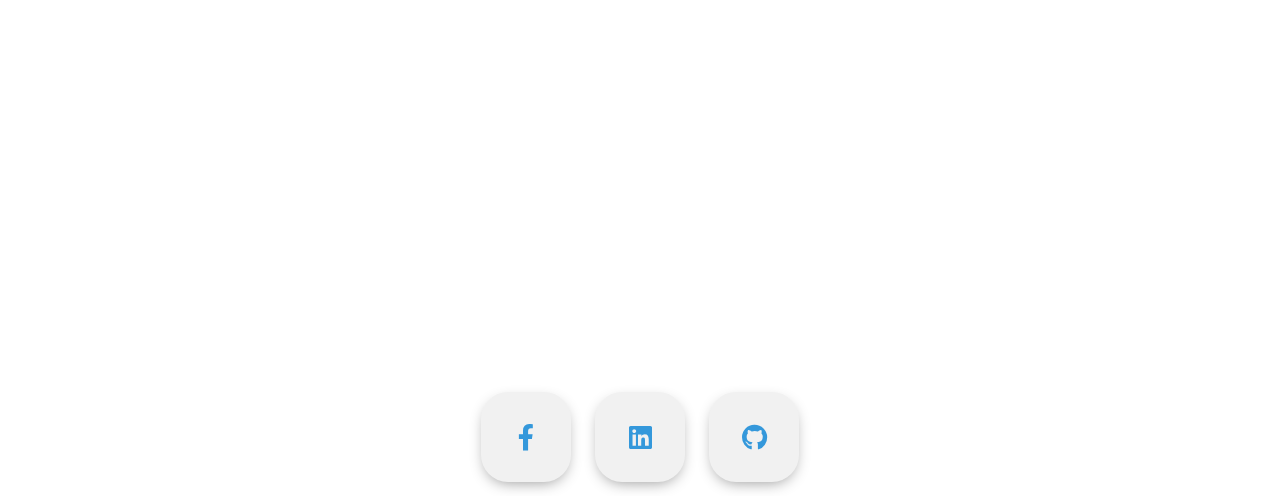
==== commit 9363b4df: "fixed techlist bug" ====
--- a/index.html
+++ b/index.html
@@ -19,19 +19,26 @@
     <div id="vantajs" style="height: 100%; width: 100%; position: fixed; z-index: 1;"></div>
     <div id = "landing-container">
       <div id = "landing-overlay" class="flexcontainer colflex">
-        <div id = "intro-text">
-          <h1 class="mobile-hide" style="color: white">Hi!</h1>
-          <h1 class="mobile-only">Hi! I'm</h1>
-          <div class = "rotating-text">
-            <h1 class="mobile-hide" style="color: white">I'm </h1>
-            <h1>
-              <span class="word col1">Colin.</span>
-              <span class="word col2">a UC Berkeley student.</span>
-              <span class="word col3">a software dev.</span>
-              <span class="word col4">a tech enthusiast.</span>
-              <span class="word col5">a musician.</span>
-            </h1>
-            <p id="prev-exp">UC Berkeley | Previously @Crowdbotics</p>
+        <div style="width:60%;">
+          <div style="float: right; width: 65%; margin-top: 25px;">
+            <h1 class="mobile-hide" style="color: white">Hi!</h1>
+            <h1 class="mobile-only">Hi! I'm</h1>
+            <div class = "rotating-text">
+              <h1 class="mobile-hide" style="color: white">I'm </h1>
+              <h1>
+                <span class="word col1">Colin.</span>
+                <span class="word col2">from UC Berkeley.</span>
+                <span class="word col3">a software dev.</span>
+                <span class="word col4">a tech enthusiast.</span>
+                <span class="word col5">a musician.</span>
+              </h1>
+              <p id="prev-exp">UC Berkeley | Previously @Crowdbotics</p>
+            </div>
+          </div>
+          <div style="float: left; width: 20%;">
+            <li2>
+              <button><img src="res/circle.png" style="width: 100%; height: 100%;"></button>
+            </li2>
           </div>
         </div>
         <div id = "intro-arrow">
@@ -109,7 +116,13 @@
               </div>
             </div>
             <p class="slider__txt">
-              <a target="_blank" href="https://www.linkedin.com/company/crowdbotics/">Crowdbotics</a> is a startup that uses a combination of machine learning and expert developers to help both technical and non-technical teams build complex software applications faster. I developed cookiecutter "blueprints" of several React-Native features that allows customers to add messaging, calendar planning, push notifications, promotional codes, map navigation, video calling, picture taking, and account setup. I fixed a bug in the web app’s Heroku installation of the Docker server’s environment and fixed a runtime issue with Crowdbotic's mobile app deployment by using CircleCI's Local CLI feature. Finally, as a final project, I had the chance to build a personal React Native app using the Crowdbotics platform named <a href="https://github.com/ZhouColin/BlueBook" target="_blank">"BlueBook"</a>!
+              <a target="_blank" href="https://www.linkedin.com/company/crowdbotics/">Crowdbotics</a> is a startup that uses a combination of machine learning and expert developers to help teams build complex software applications faster. I used React Native, Javascript and CSS to develop blueprints with React Cookiecutter of web app features allowing customers to add messaging (use a chat system in their app), import Google Calender, configure push notifications, setup and verify promotional codes, add maps through Google Maps and navigate to destinations, use the camera through messaging, and account setup using Firebase.
+              <br /><br />I also performed debug and performance analysis of their web app; i.e. I fixed a bug in the web app’s Heroku con+guration of Docker
+server environment which increased app installation speeds by 12%, and fixed a runtime issue with Crowdbotic's mobile app
+deployment using CircleCI's Local CLI feature which enabled perfect rendering of all blueprints.
+
+              <br /><br />Finally, as a final project, I had the chance to build a personal React Native app using the Crowdbotics platform named <a href="https://github.com/ZhouColin/BlueBook" target="_blank">"BlueBook"</a>!
             </p>
             <ul class="techlist">
               <li>JavaScript</li>
@@ -199,7 +212,7 @@
                 <p>
                   The main purpose of the application would be to become a classroom necessity for students/professors. There are three primary parts to this project:
                   <br />
-                  <br /> 1.   The app flow for attendance would be the professor sets a time range for attendance (i.e. first five minutes of class) and a location (i.e. Moffitt), and the student must be present in that location in order to sign into attendance.
+                  <br /> 1. The app flow for attendance would be the professor sets a time range for attendance (i.e. first five minutes of class) and a location (i.e. Moffitt), and the student must be present in that location in order to sign into attendance.
                   <br /> 2. The students can ask questions to the professor through the application which can significantly improve the class’s efficiency as the student tends to focus so hard on their question that they don’t pay attention to what the lecturer is saying.
                   <br /> 3. The professor can see the information in a really simple web app and can react accordingly. The professor can also ask questions through the app (really simple polls).
 
@@ -300,7 +313,6 @@
       minWidth: 200.00,
       scale: 1.00,
       scaleMobile: 1.00,
-      zoom: 0.68,
       color: 0x5588,
     })
   </script>
--- a/style.css
+++ b/style.css
@@ -120,10 +120,11 @@
 #landing-overlay {
   z-index: 9999 !important;
   color: var(--dark);
-  left: 20%;
   top: 40%;
-  width: 60%;
-  height: 60%;
+  right: 10%;
+  width: 100%;
+  align-items: center;
+
 }
 
 h1 {
@@ -149,12 +150,13 @@
 }
 
 #intro-text {
-  flex-basis: 60%
+  flex-basis: 100%
 }
 
 #intro-arrow {
-    margin: auto;
-    width: 1%;
+  align-items: center;
+  margin-top: 18%;
+  margin-left: 19%;
 }
 
 /* Rotating Text CSS */
@@ -292,7 +294,6 @@
 
 ul.techlist li {
   display:inline-block;
-  border-style: none;
   font-size: 1em;
   margin-right: 3px;
   padding: 0.4rem;
@@ -417,3 +418,29 @@
     transform: translateY(55px) scale3d(0.5, 0.5, 0.5);
   }
 }
+
+ul2{
+  padding: 0;
+}
+li2{
+  display: inline-block;
+  list-style-type: none;
+  margin: 0 20px;
+  &:nth-child(3) button {
+    background: #FF1654;
+  }
+}
+button {
+  position: relative;
+  background: rebeccapurple;
+  width: 200px;
+  height: 200px;
+  border-radius: 50%;
+  border:5px solid white;
+  color: white;
+  font-family: Verdana;
+  font-weight: bold;
+  font-size: 50px;
+  cursor: pointer;
+  padding: 0;
+}
